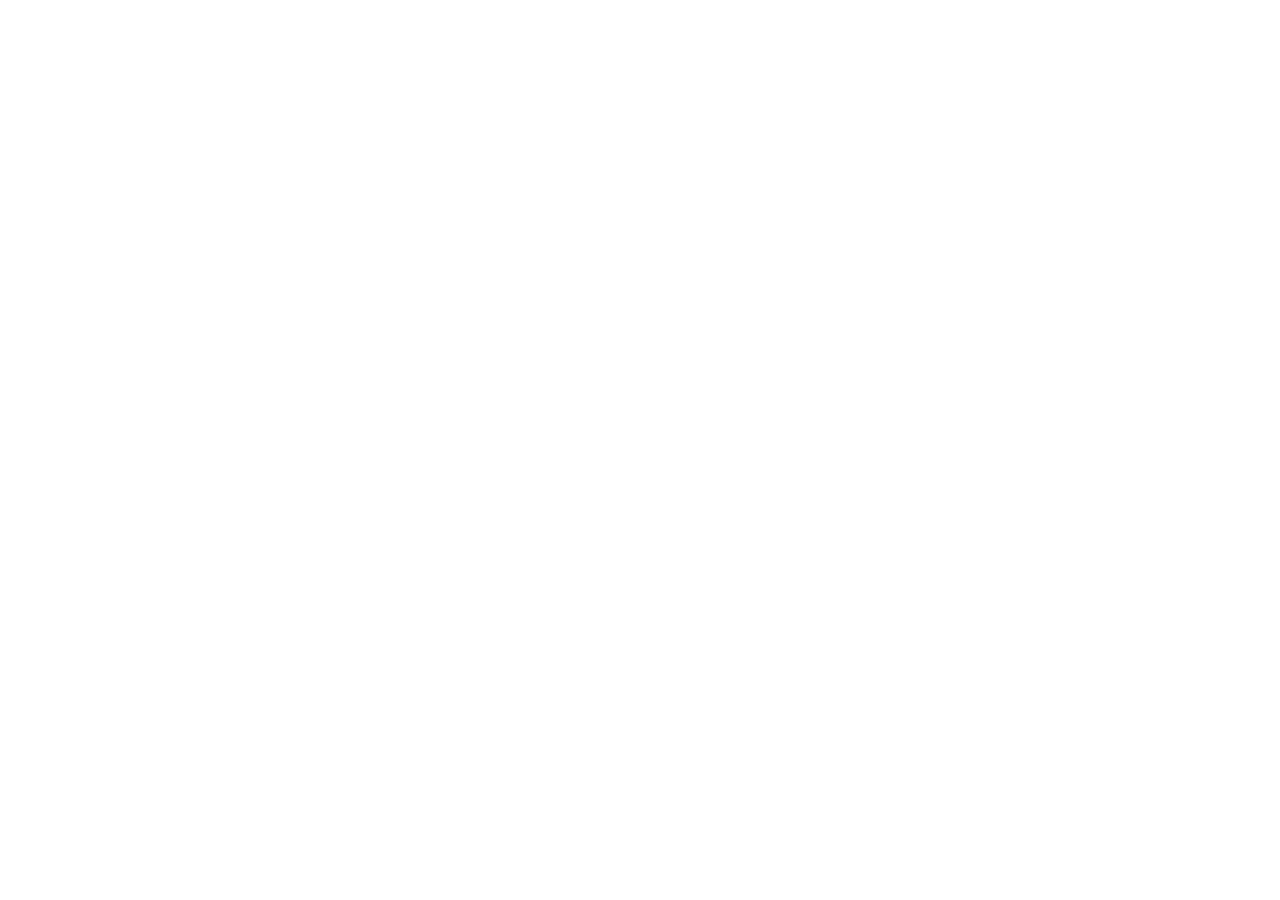
==== practicelab1.html @ ff635a28 "Initial commit" ====
<!DOCTYPE html>
<html lang="en">
<head>
    <meta charset="UTF-8">
    <meta name="viewport" content="width=device-width, initial-scale=1.0">
    <title>Page Title</title>
</head>
<body>
    <!-- Your visible content goes here -->
</body>
</html>
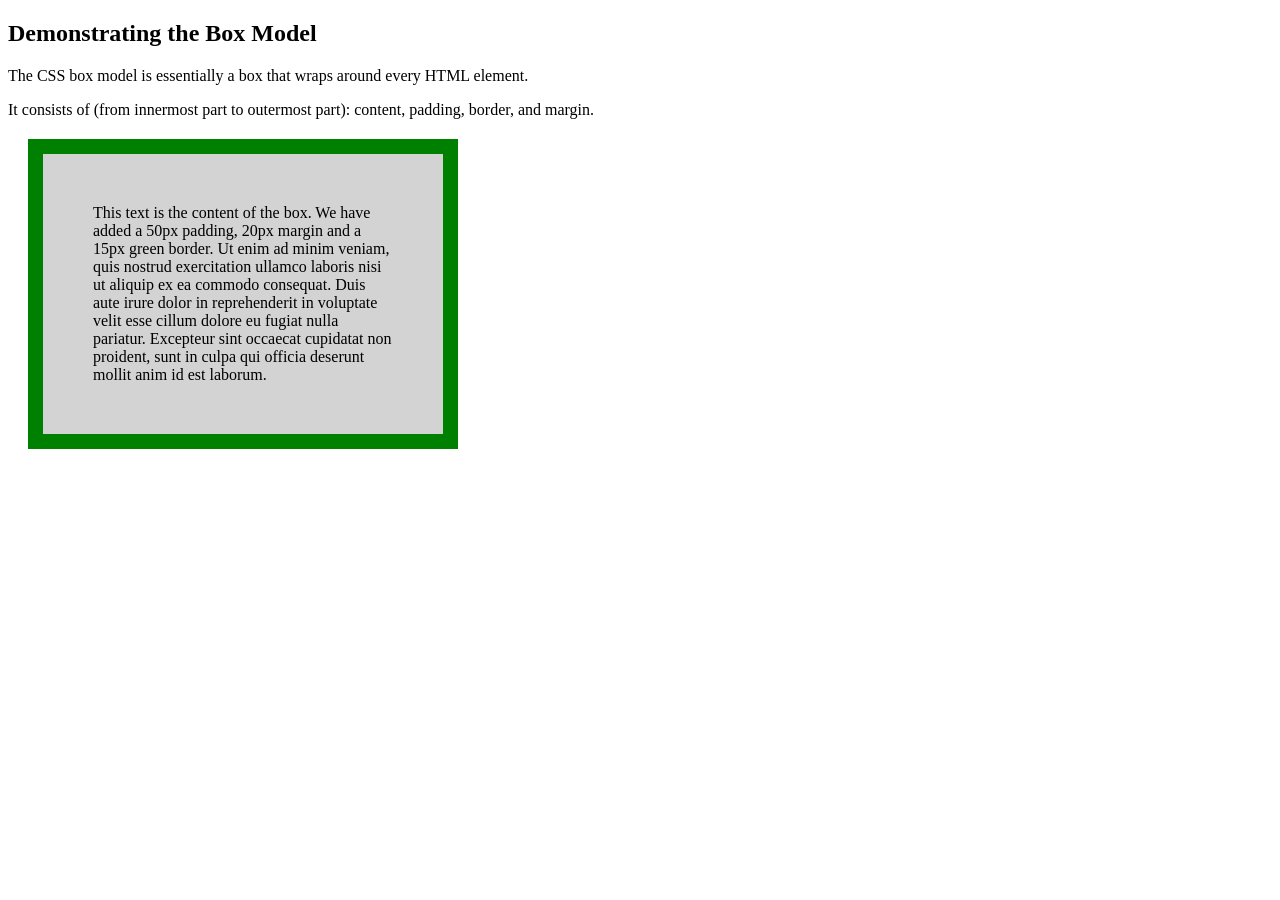
==== commit 3a4abd22: "pushing main code" ====
--- a/practicelab1.html
+++ b/practicelab1.html
@@ -1,11 +1,24 @@
 <!DOCTYPE html>
-<html lang="en">
+<html>
 <head>
-    <meta charset="UTF-8">
-    <meta name="viewport" content="width=device-width, initial-scale=1.0">
-    <title>Page Title</title>
+<style>
+div {
+  background-color: lightgrey;
+  width: 300px;
+  border: 15px solid green;
+  padding: 50px;
+  margin: 20px;
+}
+</style>
 </head>
 <body>
-    <!-- Your visible content goes here -->
+
+<h2>Demonstrating the Box Model</h2>
+
+<p>The CSS box model is essentially a box that wraps around every HTML element.</p>
+<p>It consists of (from innermost part to outermost part): content, padding, border, and margin.</p>
+
+<div>This text is the content of the box. We have added a 50px padding, 20px margin and a 15px green border. Ut enim ad minim veniam, quis nostrud exercitation ullamco laboris nisi ut aliquip ex ea commodo consequat. Duis aute irure dolor in reprehenderit in voluptate velit esse cillum dolore eu fugiat nulla pariatur. Excepteur sint occaecat cupidatat non proident, sunt in culpa qui officia deserunt mollit anim id est laborum.</div>
+
 </body>
-</html>
+</html>
